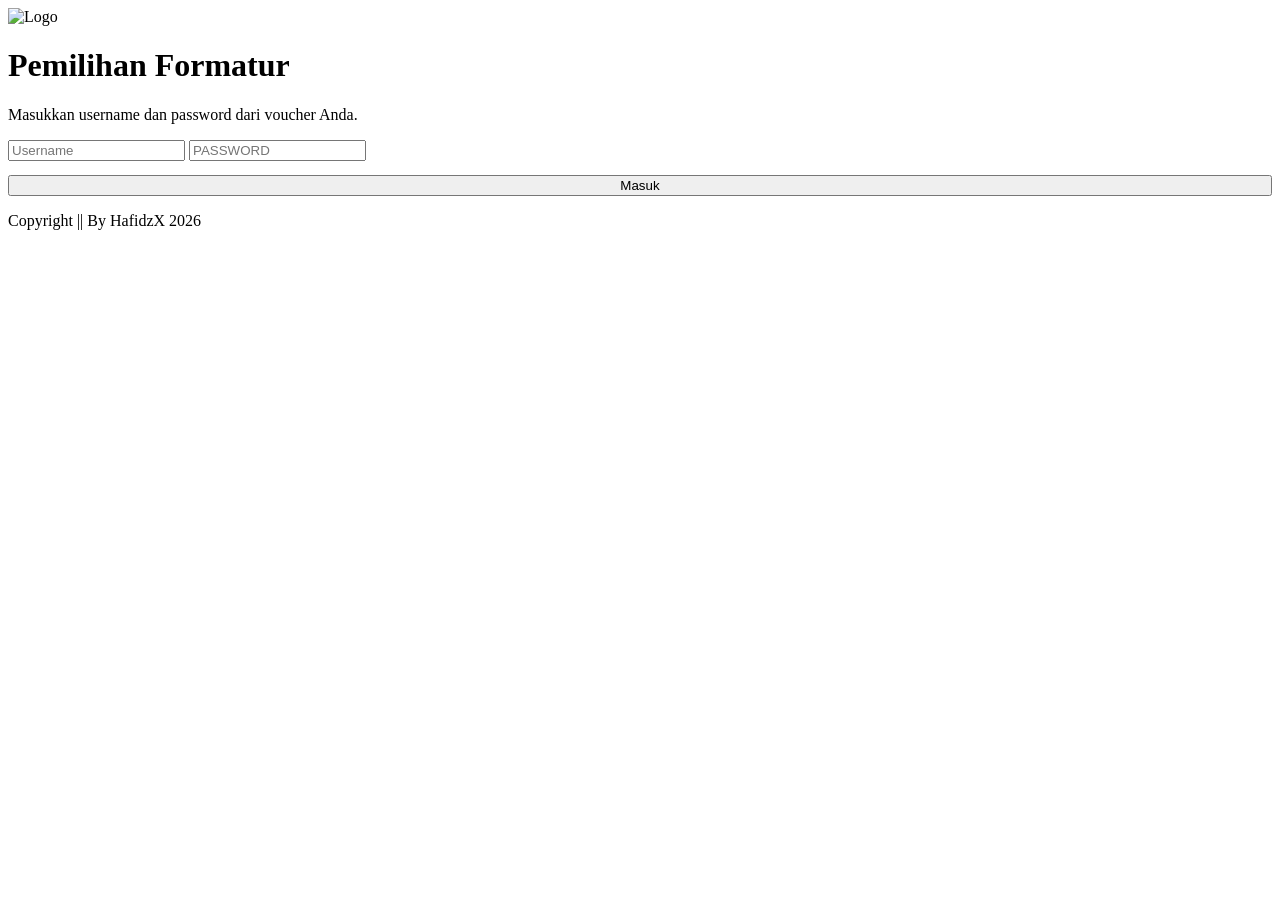
==== app/static/index.html @ 23b21e83 "Push Project frist" ====
<!DOCTYPE html>
<html lang="id">
<head>
<meta charset="utf-8">
<meta name="viewport" content="width=device-width, initial-scale=1">
<title>Pemilihan - Login</title>
<link rel="stylesheet" href="/static/css/style.css?v=2">
</head>
<body class="page-login">
<div class="card login-card">
  <img src="/static/assets/logo.png?v=2" alt="Logo" class="logo">
  <h1>Pemilihan Formatur</h1>
  <p class="muted">Masukkan username dan password dari voucher Anda.</p>
  <form id="form-login" autocomplete="off">
    <input id="username" inputmode="numeric" placeholder="Username" required>
    <input id="password" placeholder="password" autocomplete="new-password" style="text-transform: uppercase;" requireds>
    <button type="submit" class="btn-primary" style="margin-top:14px;width:100%">Masuk</button>
    <div id="pesan" class="pesan"></div>
  </form>
</div>
<p class="link-admin"><a><a>Copyright || By HafidzX 2026</p>
<script src="/static/js/login.js?v=3"></script>
</body>
</html>
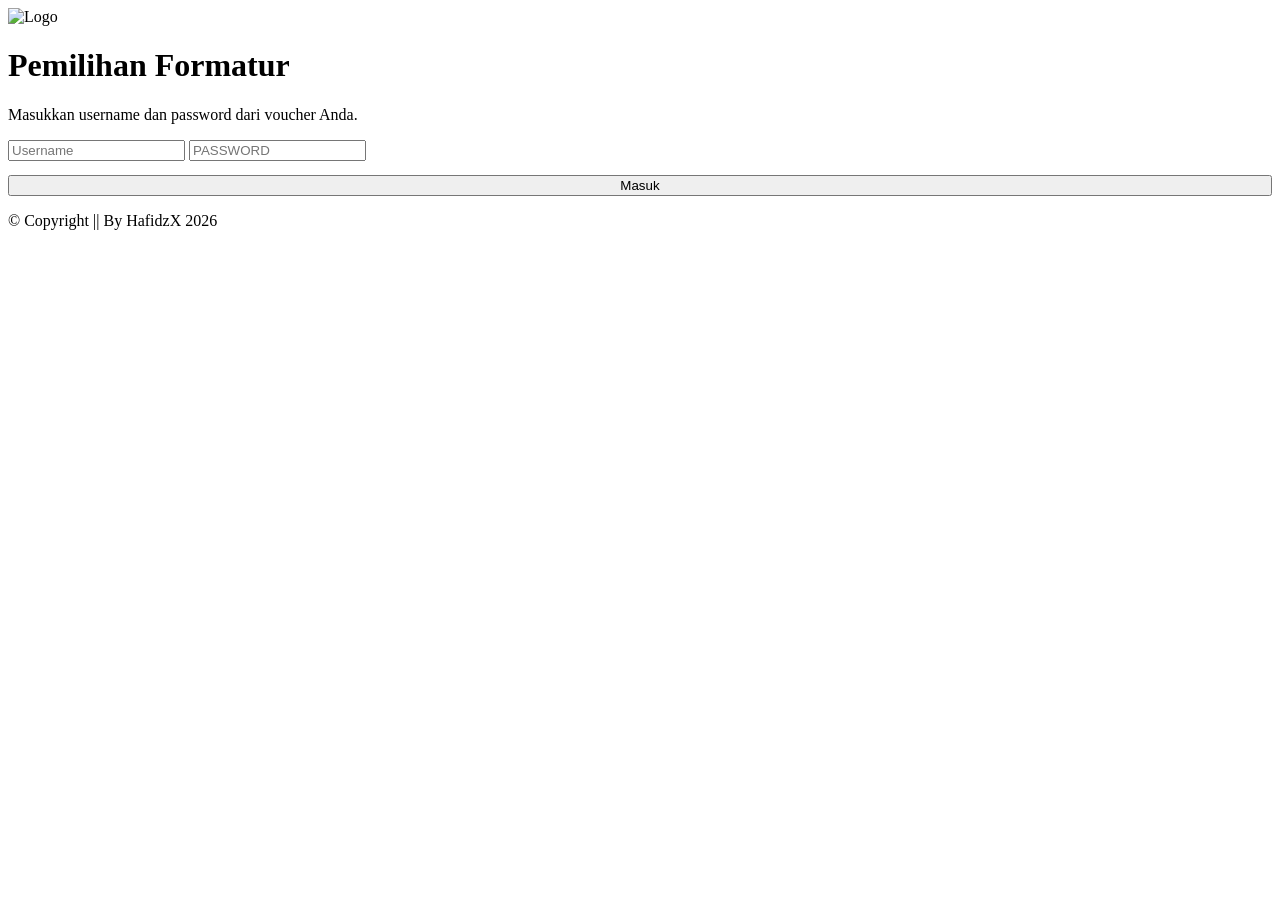
==== commit f92ba8b3: "fix css style and teks admin,vote,index" ====
--- a/app/static/index.html
+++ b/app/static/index.html
@@ -18,7 +18,7 @@
     <div id="pesan" class="pesan"></div>
   </form>
 </div>
-<p class="link-admin"><a><a>Copyright || By HafidzX 2026</p>
+<p class="link-admin"><a><a>&copy; Copyright || By HafidzX 2026</p>
 <script src="/static/js/login.js?v=3"></script>
 </body>
 </html>
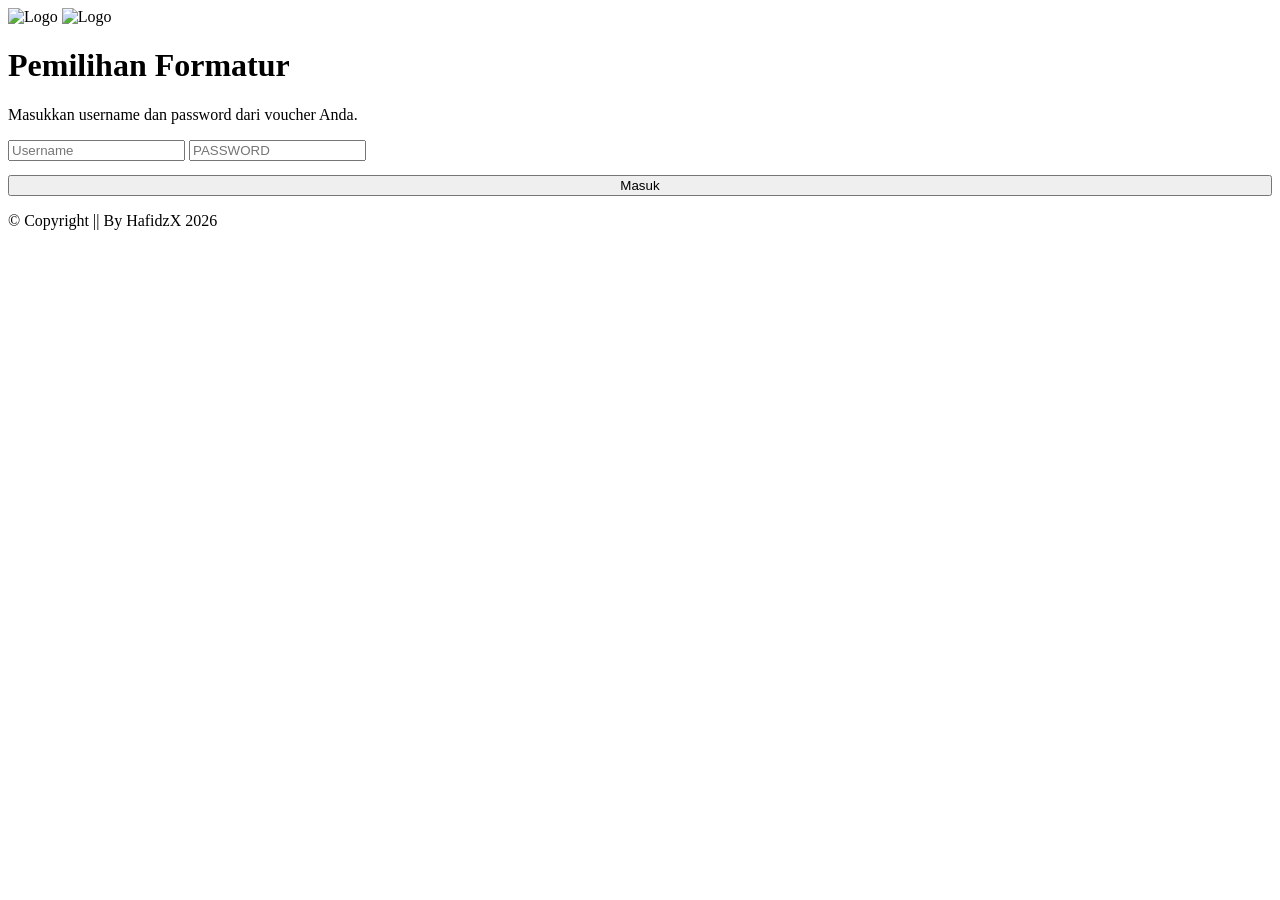
==== commit 7ae18a5b: "final project add img, and fixed bug" ====
--- a/app/static/index.html
+++ b/app/static/index.html
@@ -7,8 +7,9 @@
 <link rel="stylesheet" href="/static/css/style.css?v=2">
 </head>
 <body class="page-login">
-<div class="card login-card">
+<div class="indexing login-card">
   <img src="/static/assets/logo.png?v=2" alt="Logo" class="logo">
+  <img src="/static/assets/logo-musyda-transparent.png?v=2" alt="Logo" class="logo">
   <h1>Pemilihan Formatur</h1>
   <p class="muted">Masukkan username dan password dari voucher Anda.</p>
   <form id="form-login" autocomplete="off">
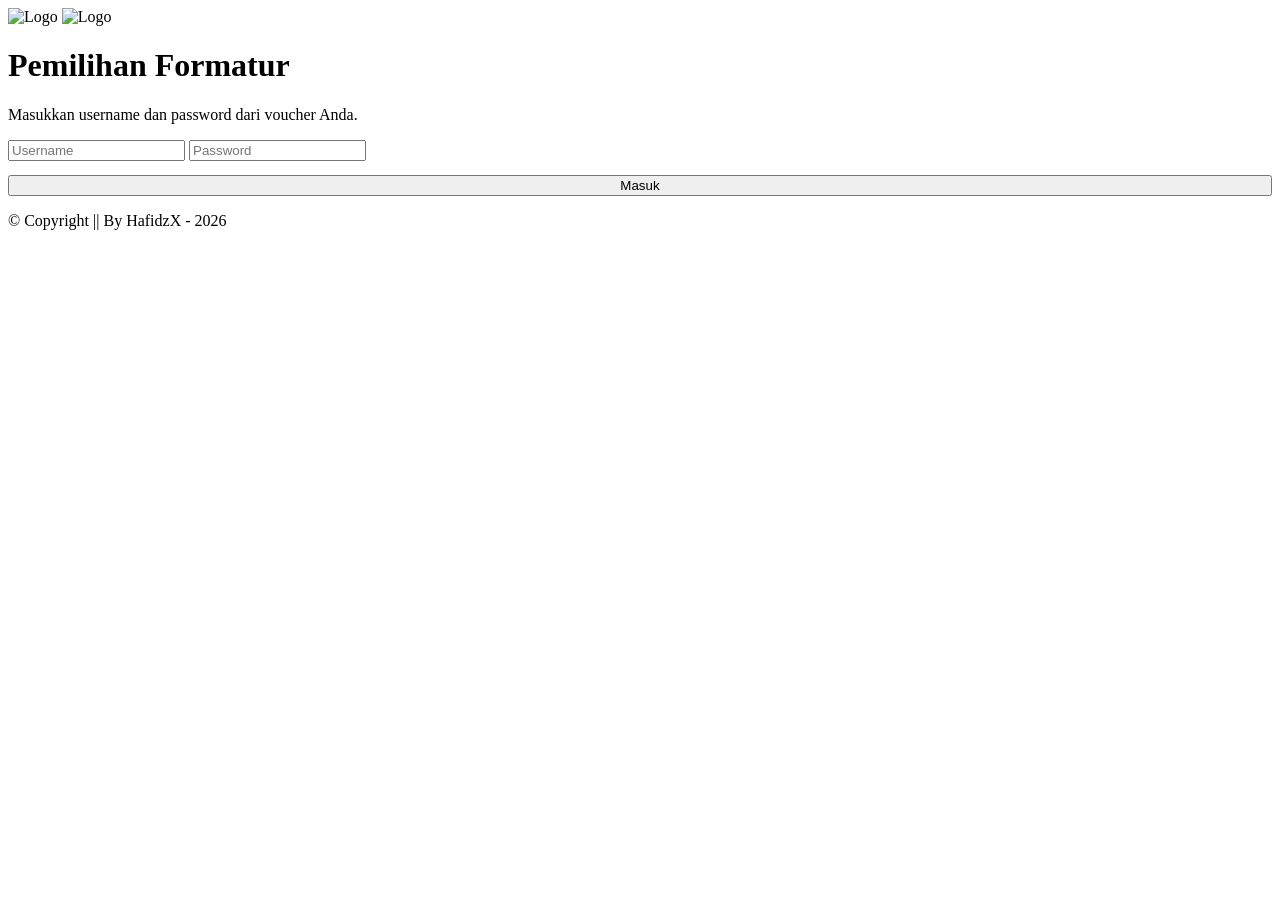
==== commit 98cfee82: "fixed and add some fitur admin.py" ====
--- a/app/static/index.html
+++ b/app/static/index.html
@@ -14,12 +14,12 @@
   <p class="muted">Masukkan username dan password dari voucher Anda.</p>
   <form id="form-login" autocomplete="off">
     <input id="username" inputmode="numeric" placeholder="Username" required>
-    <input id="password" placeholder="password" autocomplete="new-password" style="text-transform: uppercase;" requireds>
+    <input id="password" placeholder="Password" autocomplete="new-password" requireds>
     <button type="submit" class="btn-primary" style="margin-top:14px;width:100%">Masuk</button>
     <div id="pesan" class="pesan"></div>
   </form>
 </div>
-<p class="link-admin"><a><a>&copy; Copyright || By HafidzX 2026</p>
+<p class="link-admin"><a><a>&copy; Copyright || By HafidzX - 2026</p>
 <script src="/static/js/login.js?v=3"></script>
 </body>
 </html>
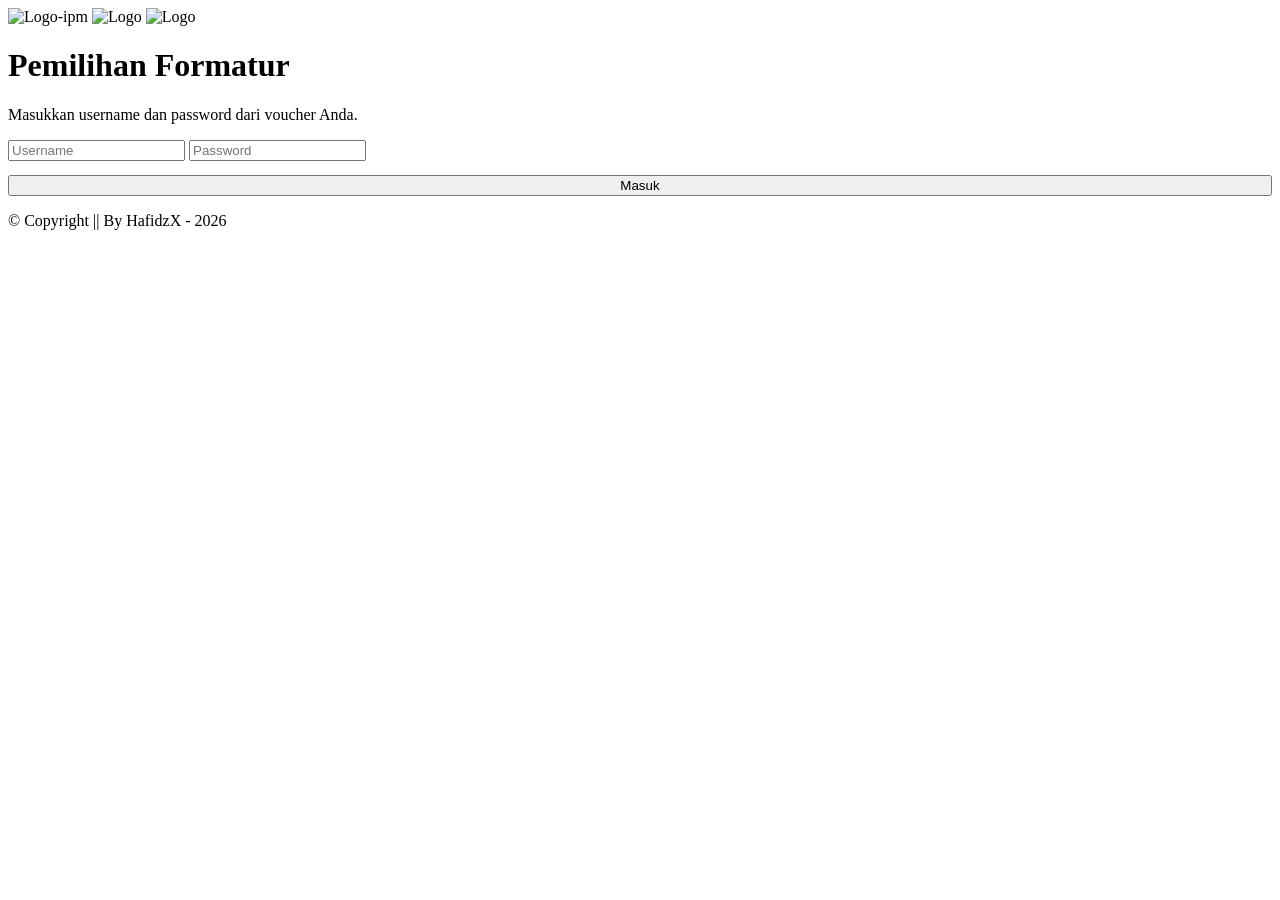
==== commit 352b89f8: "fixed some bugs" ====
--- a/app/static/index.html
+++ b/app/static/index.html
@@ -8,6 +8,7 @@
 </head>
 <body class="page-login">
 <div class="indexing login-card">
+  <img src="/static/assets/logo-ipm.png?v=2" alt="Logo-ipm" class="logo-3-v2">
   <img src="/static/assets/logo.png?v=2" alt="Logo" class="logo">
   <img src="/static/assets/logo-musyda-transparent.png?v=2" alt="Logo" class="logo">
   <h1>Pemilihan Formatur</h1>
